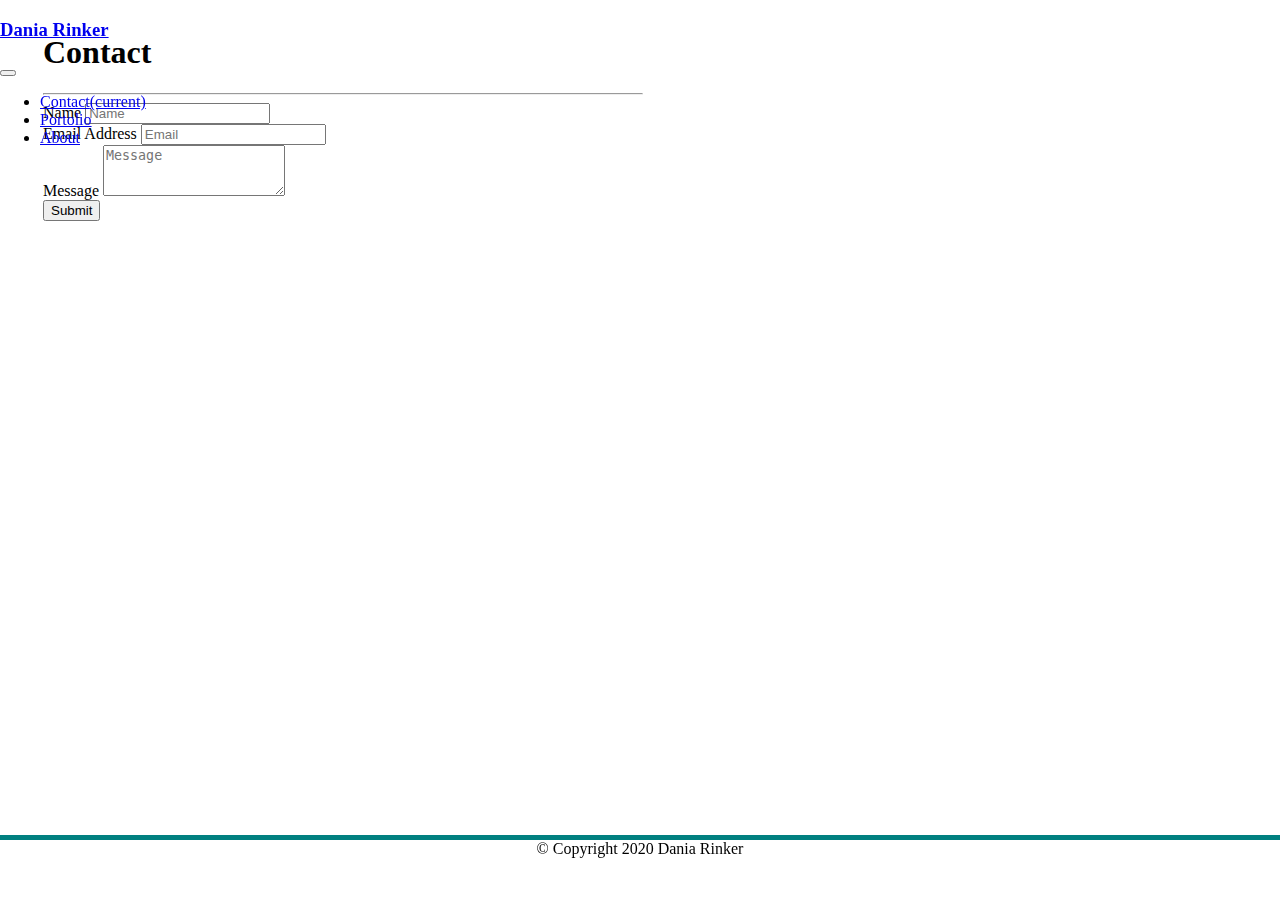
==== contact.html @ ee0086bc "added image assets and edited readme" ====
<!DOCTYPE html>
<html lang="en">
  <head>
    <meta charset="utf-8" />
    <meta
      name="viewport"
      content="width=device-width, initial-scale=1, shrink-to-fit=no"
    />
    <link
      rel="stylesheet"
      href="https://cdn.jsdelivr.net/npm/bootstrap@4.5.3/dist/css/bootstrap.min.css"
      integrity="sha384-TX8t27EcRE3e/ihU7zmQxVncDAy5uIKz4rEkgIXeMed4M0jlfIDPvg6uqKI2xXr2"
      crossorigin="anonymous"
    />
    <link rel="stylesheet" href="style.css" />
    <title>Dania Rinker's Portfolio</title>
  </head>
  <body>
    <nav class="navbar navbar-expand-lg navbar-light bg-light">
      <div class="container-fluid">
        <a class="navbar-brand" href="index.html"
          ><h3 class="p-2 mb-1 bg-info text-white">Dania Rinker</h3></a
        >
        <button
          class="navbar-toggler"
          type="button"
          data-toggle="collapse"
          data-target="#navbarNav"
          aria-controls="navbarNav"
          aria-expanded="false"
          aria-label="Toggle navigation"
        >
          <span class="navbar-toggler-icon"></span>
        </button>
        <div class="collapse navbar-collapse" id="navbar">
          <ul class="nav navbar-nav ml-auto">
            <li class="nav-item active">
              <a class="nav-link" href="contact.html"
                >Contact<span class="sr-only">(current)</span></a
              >
            </li>
            <li class="nav-item">
              <a class="nav-link" href="portfolio.html">Portolio</a>
            </li>
            <li class="nav-item">
              <a class="nav-link" href="index.html">About</a>
            </li>
          </ul>
        </div>
      </div>
    </nav>
    <main>
      <div class="card container-sm">
        <h1 class="card-title text-info pt-3 pl-3 mb-0">Contact</h1>
        <hr />
        <form>
          <div class="form-group">
            <label for="exampleInputEmail1">Name</label>
            <input
              type="name"
              class="form-control"
              id="nameInput"
              aria-describedby="nameHelp"
              placeholder="Name"
            />
          </div>
          <div class="form-group">
            <label for="exampleInputPassword1">Email Address</label>
            <input
              type="email"
              class="form-control"
              id="emailBox"
              aria-describedby="emailHelp"
              placeholder="Email"
            />
          </div>
          <div class="form-group">
            <label for="exampleFormControlTextarea1">Message</label>
            <textarea
              class="form-control"
              id="messageInput"
              rows="3"
              placeholder="Message"
            ></textarea>
          </div>
          <button type="submit" class="btn btn-primary">Submit</button>
        </form>
      </div>
    </main>
    <footer class="footer mt-auto py-3 bg-dark">
      <div class=".container-sm|md|lg|xl">
        <span class="text-muted">&copy; Copyright 2020 Dania Rinker</span>
      </div>
    </footer>
    <script
      src="https://code.jquery.com/jquery-3.5.1.slim.min.js"
      integrity="sha384-DfXdz2htPH0lsSSs5nCTpuj/zy4C+OGpamoFVy38MVBnE+IbbVYUew+OrCXaRkfj"
      crossorigin="anonymous"
    ></script>
    <script
      src="https://cdn.jsdelivr.net/npm/bootstrap@4.5.3/dist/js/bootstrap.bundle.min.js"
      integrity="sha384-ho+j7jyWK8fNQe+A12Hb8AhRq26LrZ/JpcUGGOn+Y7RsweNrtN/tE3MoK7ZeZDyx"
      crossorigin="anonymous"
    ></script>
  </body>
</html>
---- style.css ----
body {
    background-image: url('Assets/Images/seamless_vector_background.png');
    background-repeat: repeat;
    background-position: fixed;
    background-size: 400px;
    margin-bottom: 60px;
}

footer {
    position: absolute;
    position: fixed;
    bottom: 0;
    right: 0;
    left: 0;
    width: 100%;
    height: 60px;
    border-top: solid teal;
    border-width: thick;
}

h3 {
    font-family: Georgia, 'Times New Roman', Times, serif;
    font-weight: bold;
}

.container-sm {
    top: 70px;
    margin-right: 30px;
    margin-left: 30px;
    bottom: 140px;
    padding: 5px;
    max-width: 600px;
}


nav {
    position: fixed;
    width: 100%;
    right: 0;
    left: 0;
    top: 0;
}

.card-title {
    font-family: Georgia, 'Times New Roman', Times, serif;
    font-weight: bold;
}

footer {
    text-align: center;
}

other {
    font-family: 'Lucida Sans', 'Lucida Sans Regular', 'Lucida Grande', 'Lucida Sans Unicode', Geneva, Verdana, sans-serif;
}
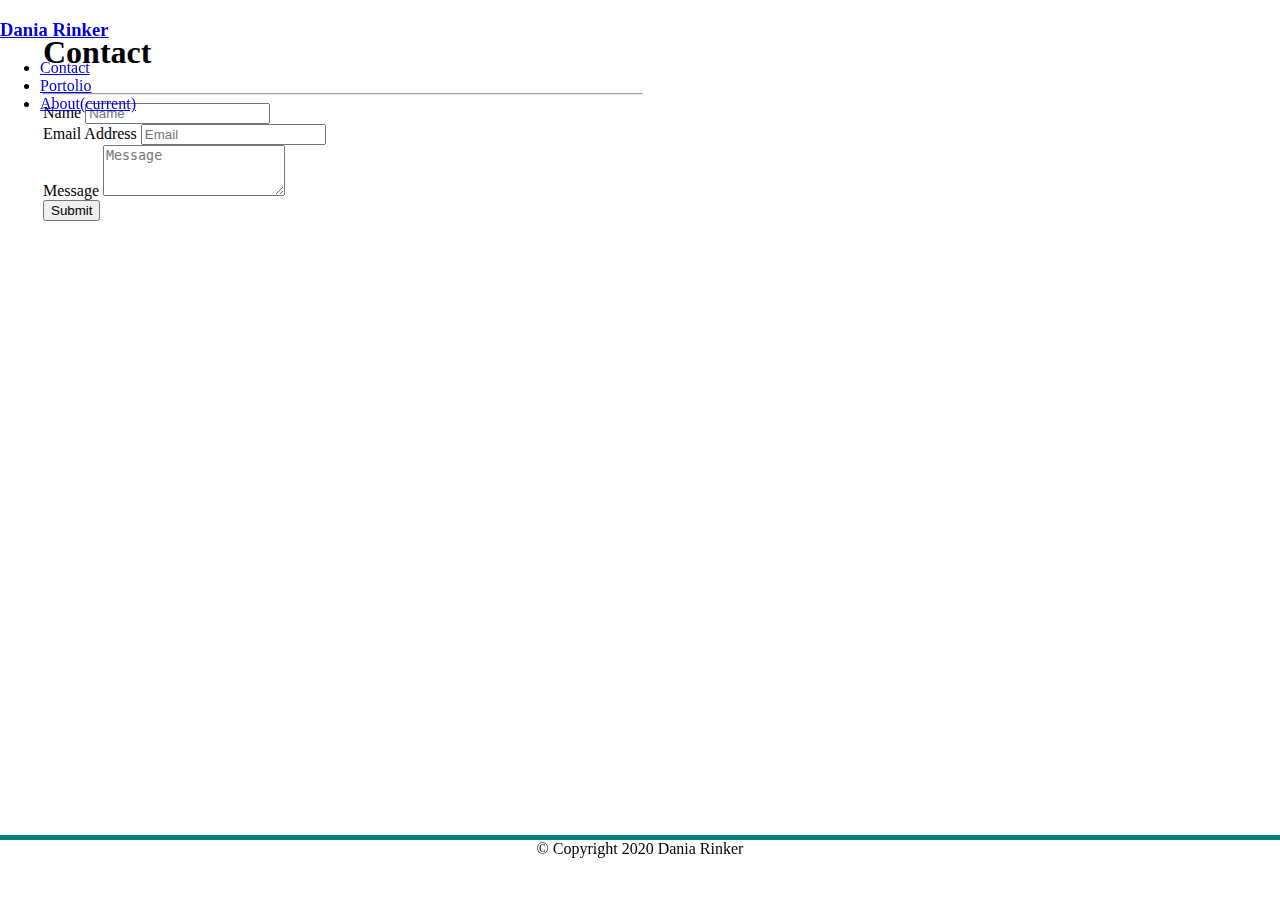
==== commit 844c96b2: "added image assets and updated profile information and contact info" ====
--- a/contact.html
+++ b/contact.html
@@ -18,32 +18,16 @@
   <body>
     <nav class="navbar navbar-expand-lg navbar-light bg-light">
       <div class="container-fluid">
-        <a class="navbar-brand" href="index.html"
-          ><h3 class="p-2 mb-1 bg-info text-white">Dania Rinker</h3></a
-        >
-        <button
-          class="navbar-toggler"
-          type="button"
-          data-toggle="collapse"
-          data-target="#navbarNav"
-          aria-controls="navbarNav"
-          aria-expanded="false"
-          aria-label="Toggle navigation"
-        >
-          <span class="navbar-toggler-icon"></span>
-        </button>
-        <div class="collapse navbar-collapse" id="navbar">
-          <ul class="nav navbar-nav ml-auto">
-            <li class="nav-item active">
-              <a class="nav-link" href="contact.html"
-                >Contact<span class="sr-only">(current)</span></a
-              >
+        <a class="navbar-brand" href="index.html"><h3 class="p-2 mb-1 bg-info text-white">Dania Rinker</h3></a>
+        <ul class="nav navbar-nav ml-auto">
+            <li class="nav-item">
+              <a class="nav-link" href="contact.html">Contact</a>
             </li>
             <li class="nav-item">
               <a class="nav-link" href="portfolio.html">Portolio</a>
             </li>
-            <li class="nav-item">
-              <a class="nav-link" href="index.html">About</a>
+            <li class="nav-item active">
+              <a class="nav-link" href="index.html">About<span class="sr-only">(current)</span></a>
             </li>
           </ul>
         </div>
--- a/style.css
+++ b/style.css
@@ -1,55 +1,62 @@
 body {
-    background-image: url('Assets/Images/seamless_vector_background.png');
-    background-repeat: repeat;
-    background-position: fixed;
-    background-size: 400px;
-    margin-bottom: 60px;
+  background-image: url("Assets/Images/seamless_vector_background.png");
+  background-repeat: repeat;
+  background-position: fixed;
+  background-size: 400px;
+  margin-bottom: 60px;
 }
 
 footer {
-    position: absolute;
-    position: fixed;
-    bottom: 0;
-    right: 0;
-    left: 0;
-    width: 100%;
-    height: 60px;
-    border-top: solid teal;
-    border-width: thick;
+  position: absolute;
+  position: fixed;
+  bottom: 0;
+  right: 0;
+  left: 0;
+  width: 100%;
+  height: 60px;
+  border-top: solid teal;
+  border-width: thick;
 }
 
 h3 {
-    font-family: Georgia, 'Times New Roman', Times, serif;
-    font-weight: bold;
+  font-family: Georgia, "Times New Roman", Times, serif;
+  font-weight: bold;
+}
+h2 {
+  font-size: 16px;
 }
 
 .container-sm {
-    top: 70px;
-    margin-right: 30px;
-    margin-left: 30px;
-    bottom: 140px;
-    padding: 5px;
-    max-width: 600px;
+  top: 70px;
+  margin-right: 30px;
+  margin-left: 30px;
+  bottom: 140px;
+  padding: 5px;
+  max-width: 600px;
 }
 
-
 nav {
-    position: fixed;
-    width: 100%;
-    right: 0;
-    left: 0;
-    top: 0;
+  position: fixed;
+  width: 100%;
+  right: 0;
+  left: 0;
+  top: 0;
 }
 
 .card-title {
-    font-family: Georgia, 'Times New Roman', Times, serif;
-    font-weight: bold;
+  font-family: Georgia, "Times New Roman", Times, serif;
+  font-weight: bold;
 }
 
 footer {
-    text-align: center;
+  text-align: center;
 }
 
 other {
-    font-family: 'Lucida Sans', 'Lucida Sans Regular', 'Lucida Grande', 'Lucida Sans Unicode', Geneva, Verdana, sans-serif;
-}+  font-family: "Lucida Sans", "Lucida Sans Regular", "Lucida Grande",
+    "Lucida Sans Unicode", Geneva, Verdana, sans-serif;
+}
+img {
+  border-radius: 10px;
+  width: 355px;
+}
